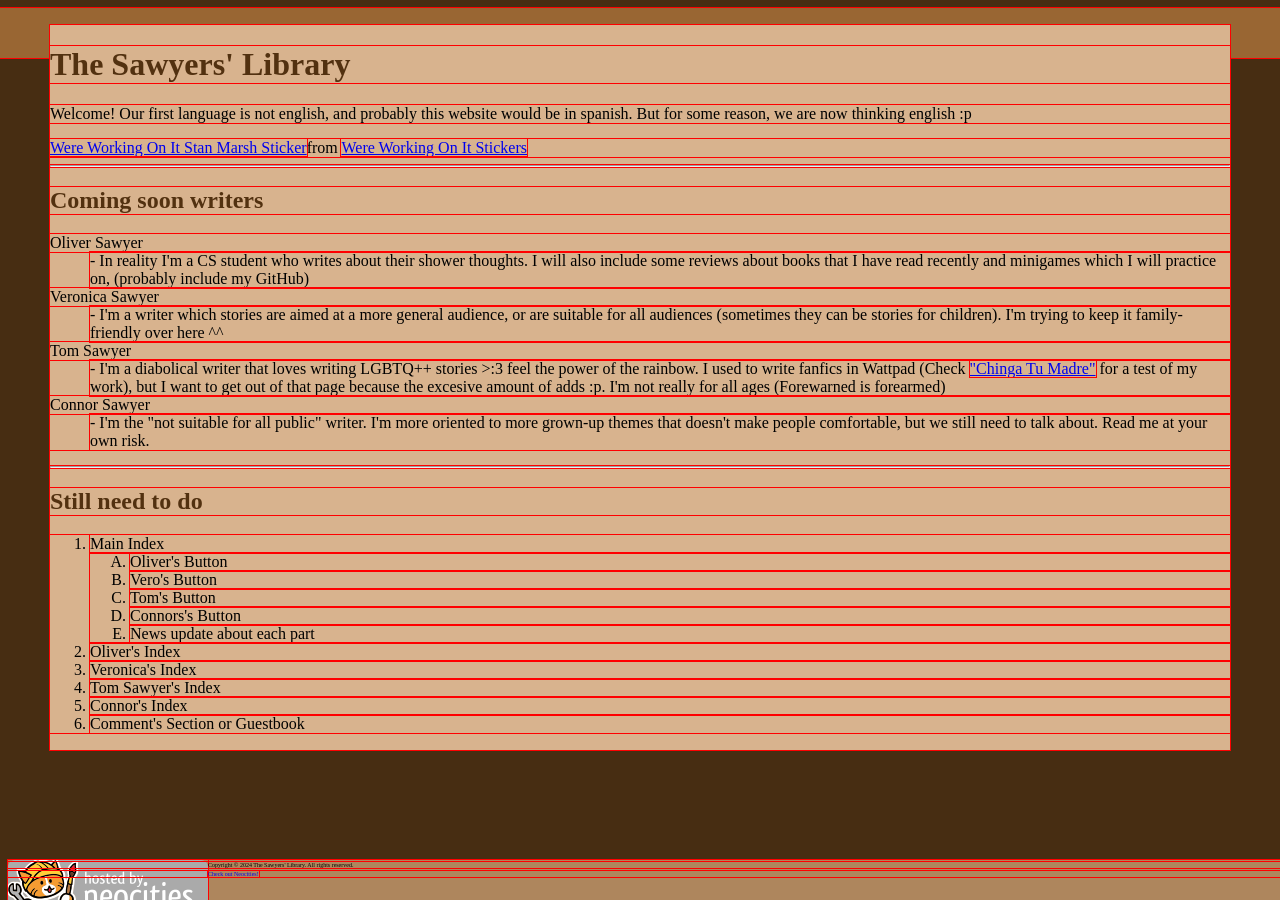
==== pages/index.html @ e9a1bc6b "Upload content of the old folder to GitHub" ====
<!DOCTYPE html>
<html lang ="es">
  <head>
    <meta charset="utf-8">
    <title>The Sawyers' Library</title>
    <link rel="stylesheet" href="../css/main.css">
  </head>
  <body>

    <header></header>
    
    <div class="try">
      <h1>The Sawyers' Library</h1>
      <p title="aca hablamos español">Welcome! Our first language is not english, and probably this website would be in spanish. But for some reason, we are now thinking english :p</p>
      
      <div class="tenor-gif-embed" data-postid="21568854" data-share-method="host" data-aspect-ratio="1" data-width="50%"><a href="https://tenor.com/view/were-working-on-it-stan-marsh-south-park-clubhouses-s2e12-gif-21568854">Were Working On It Stan Marsh Sticker</a>from <a href="https://tenor.com/search/were+working+on+it-stickers">Were Working On It Stickers</a></div> <script type="text/javascript" async src="https://tenor.com/embed.js"></script>
        
      <hr>
      <h2>Coming soon writers</h2>
      <dl>
        <dt>Oliver Sawyer</dt>
          <dd>- In reality I'm a CS student who writes about their shower thoughts. I will also include some reviews about books that I have read recently and minigames which I will practice on, (probably include my GitHub)</dd>
        <dt>Veronica Sawyer</dt>
          <dd>- I'm a writer which stories are aimed at a more general audience, or are suitable for all audiences (sometimes they can be stories for children). I'm trying to keep it family-friendly over here ^^</dd>
        <dt>Tom Sawyer</dt>
          <dd>- I'm a diabolical writer that loves writing LGBTQ++ stories >:3 feel the power of the rainbow. I used to write fanfics in Wattpad (Check <a href="https://www.wattpad.com/story/328885351-chinga-tu-madre-darkar-x-negas">
  "Chinga Tu Madre"</a> for a test of my work), but I want to get out of that page because the excesive amount of adds :p. I'm not really for all ages (Forewarned is forearmed)</dd>
        <dt>Connor Sawyer</dt>
          <dd>- I'm the "not suitable for all public" writer. I'm more oriented to more grown-up themes that doesn't make people comfortable, but we still need to talk about. Read me at your own risk.</dd>
      </dl>
      
      <hr>
      
      <h2>Still need to do</h2>
      <ol type = "1">
        <li>Main Index</li>
          <ol type = "A">
            <li>Oliver's Button</li>
            <li>Vero's Button</li>
            <li>Tom's Button</li>
            <li>Connors's Button</li>
            <li>News update about each part</li>
          </ol>
        <li>Oliver's Index</li>
        <li>Veronica's Index</li>
        <li>Tom Sawyer's Index</li>
        <li>Connor's Index</li>
        <li>Comment's Section or Guestbook</li>
      </ol>
    </div>
    <div class="footer">
      <img src="../img/neocities.png" style="float: left;">
      <p>Copyright © 2024 The Sawyers' Library. All rights reserved.</p>
      <p><a href="http://neocities.org">
      Check out Neocities!</a></p>
      </div>
  </body>
</html>
---- css/main.css ----
/* CSS is how you can add style to your website, such as colors, fonts, and positioning of your
   HTML content. To learn how to do something, just try searching Google for questions like
   "how to change link color." */

* { /* * is the universal selector that applies to all elements */
  outline: 1px solid red; 
}

header {
  background-color: #996633;
  left: 0;
  position: fixed;
  height: 50px;
  width: 100%;
}
div{
  display: block;
}
body {
  background-color: #472d12;
  color: black;
  font-family: Verdana;
}
h1, h2, h3, h4, h5, h6 {
  color: #523110;
  font-family: 'Lucida Handwriting', Lucida, cursive;
}
.topnav {
  background-color: #996633; /* Must replace late with a books background */
  position: fixed;
  width: 100%;
  height: 50px;
  margin-top: -25px;
  z-index: 67;
}
.try {
  background-color: #d8b38e;
  position: fixed;    
  top: 25px;
  left: 50px;
  right: 50px;
  bottom: 150px;
  overflow-y: auto;
} 
.footer {
  background-color: #ae865d;
  position: fixed;
  bottom: 0;
  width: 100%;
  height: 40px; 
  z-index: 67;
  font-size: 15%;
  /*must be smaller than the try div, and must be at the bottom of the page*/

}
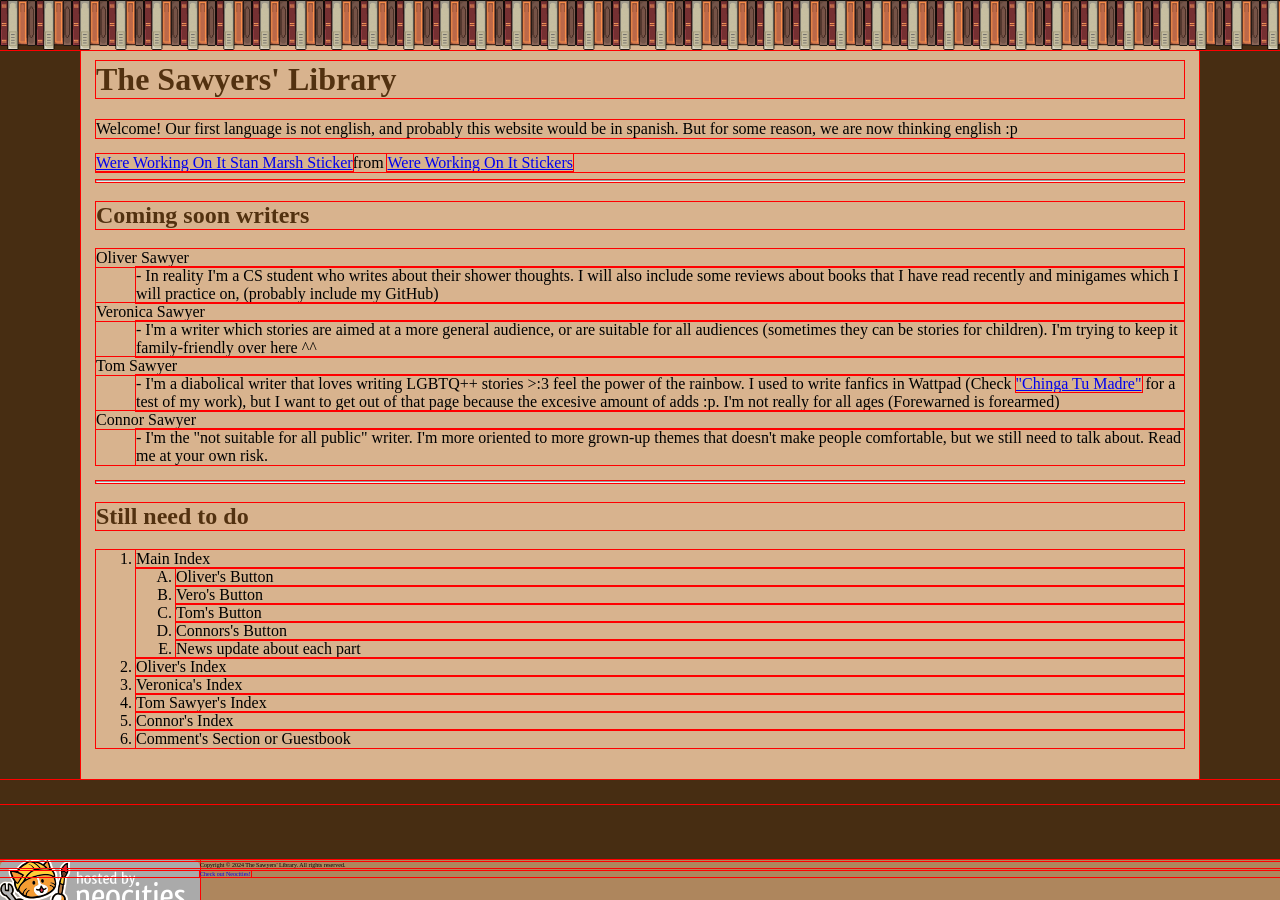
==== commit f25c76d9: "Rename try to page-body, correct arragement" ====
--- a/pages/index.html
+++ b/pages/index.html
@@ -9,7 +9,7 @@
 
     <header></header>
     
-    <div class="try">
+    <div class="page-body">
       <h1>The Sawyers' Library</h1>
       <p title="aca hablamos español">Welcome! Our first language is not english, and probably this website would be in spanish. But for some reason, we are now thinking english :p</p>
       
--- a/css/main.css
+++ b/css/main.css
@@ -1,18 +1,25 @@
-/* CSS is how you can add style to your website, such as colors, fonts, and positioning of your
-   HTML content. To learn how to do something, just try searching Google for questions like
-   "how to change link color." */
-
-* { /* * is the universal selector that applies to all elements */
+* { /*visual help to know where elements limits are*/
   outline: 1px solid red; 
 }
 
+html{
+  margin: 0;
+  padding: 0;
+}
 header {
-  background-color: #996633;
+  background-image: url("../img/banner-top.png"); /* Books banner */
+  background-repeat: repeat-x;
+  background-size: auto 50px;
+  background-position: top left;
+
+  position: fixed;
+  top: 0;
   left: 0;
-  position: fixed;
+  width: 100%;
   height: 50px;
-  width: 100%;
+  z-index: 2; /*It has to be on top of the body*/
 }
+
 div{
   display: block;
 }
@@ -20,27 +27,24 @@
   background-color: #472d12;
   color: black;
   font-family: Verdana;
+  margin: 0;
+  padding: 0;
 }
+
 h1, h2, h3, h4, h5, h6 {
   color: #523110;
   font-family: 'Lucida Handwriting', Lucida, cursive;
 }
-.topnav {
-  background-color: #996633; /* Must replace late with a books background */
-  position: fixed;
-  width: 100%;
-  height: 50px;
-  margin-top: -25px;
-  z-index: 67;
-}
-.try {
+
+.page-body {
   background-color: #d8b38e;
-  position: fixed;    
-  top: 25px;
-  left: 50px;
-  right: 50px;
+  width: 85%;
+  margin: 25px auto;   
+  position: relative;
+  top: 0px;
+  z-index: 1;
+  padding: 15px;
   bottom: 150px;
-  overflow-y: auto;
 } 
 .footer {
   background-color: #ae865d;
